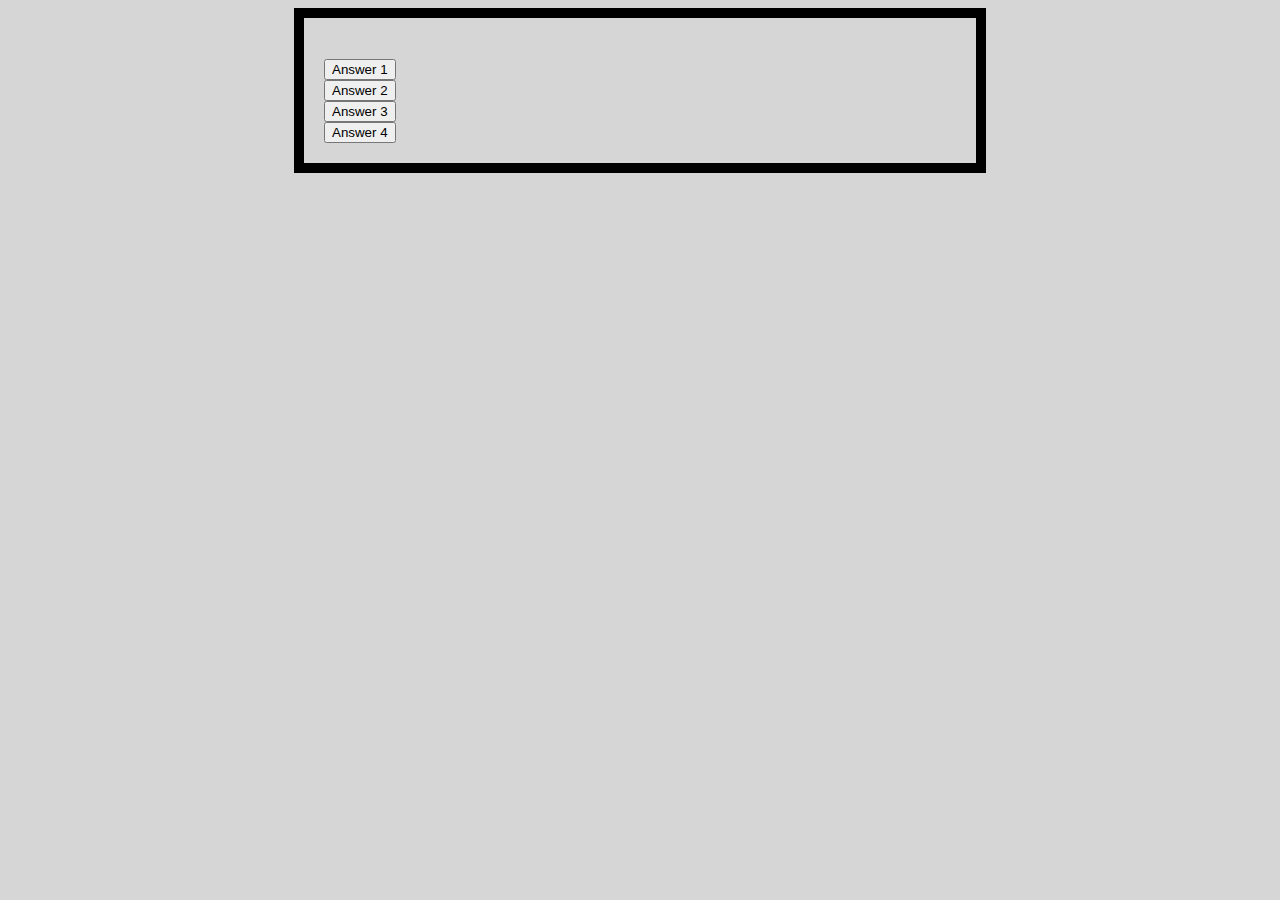
==== quiz.html @ 9089bf17 "Added index and working timer" ====
<!DOCTYPE html>
<html lang="en">

<head>
    <meta charset="UTF-8">
    <meta name="viewport" content="width=device-width, initial-scale=1.0">
    <title>Gym Quiz</title>
    <link rel="stylesheet" href="style.css">
    <script defer src="script.js"></script>
</head>

<body>
    <div class = "container">
        <div>
            <h3 class = "timer"></h3>
        </div>
        <div class = "question">
            <h1></h1>
        </div>
        <div class = "answer1">
            <button>Answer 1</button>
        </div>
        <div class = "answer2">
            <button>Answer 2</button>
        </div>
        <div class = "answer3">
            <button>Answer 3</button>
        </div>
        <div class = "answer4">
            <button>Answer 4</button>
        </div>
    </div>
</body>

</html>
---- style.css ----
* {

}

.container {
    margin: auto;
    padding: 20px;
    width: 50%;
    border: 50px;
    border-width: 10px;
    border-color: black;
    border-style: solid;
}

body {
    background-color: rgb(214, 214, 214);
}

.indexbtn {
    width: 100%;
    margin: auto;
    height: 50px;
    border-radius: 12px;
    font-size: medium;
}
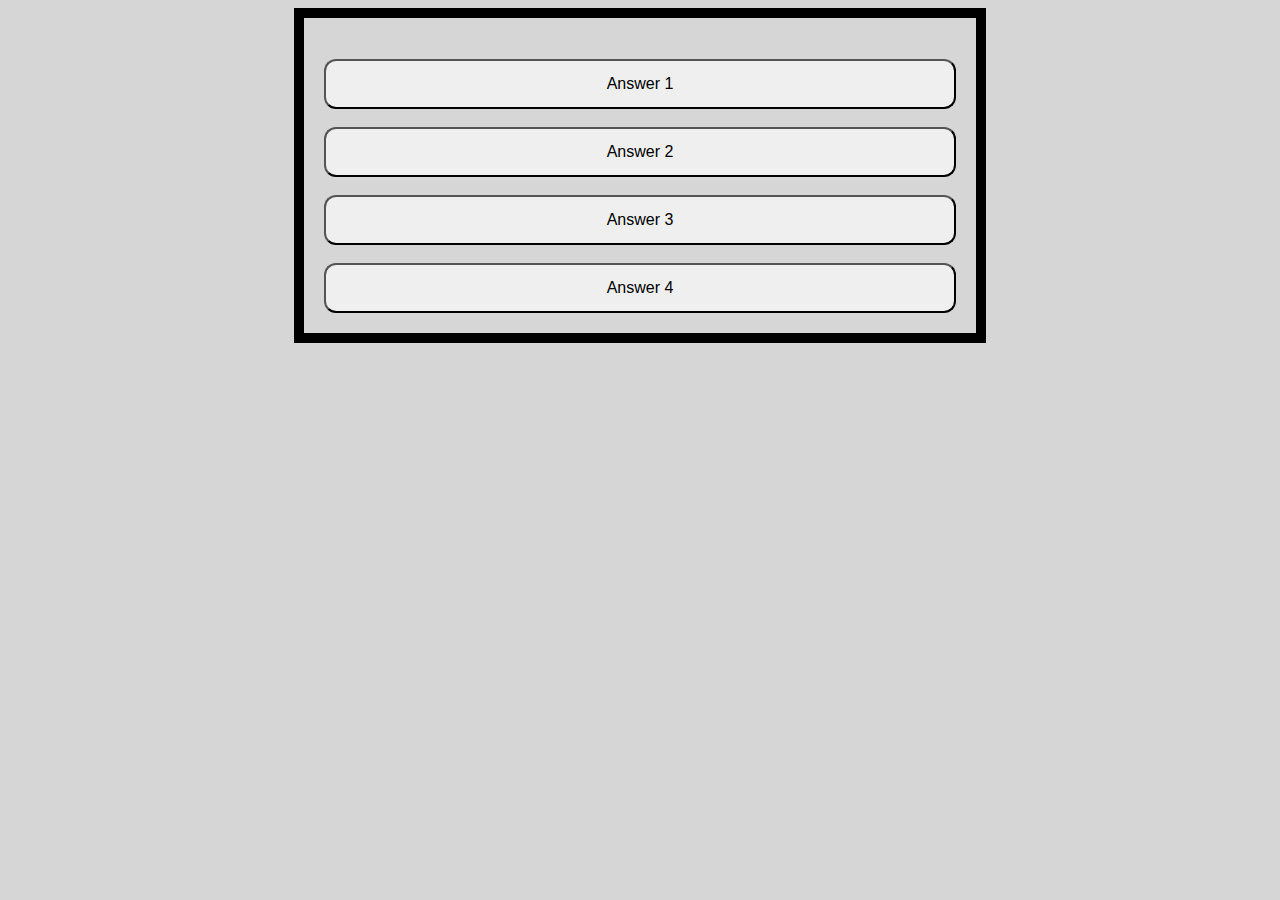
==== commit f87ac981: "Added timeout page for when timer runs out" ====
--- a/quiz.html
+++ b/quiz.html
@@ -6,7 +6,6 @@
     <meta name="viewport" content="width=device-width, initial-scale=1.0">
     <title>Gym Quiz</title>
     <link rel="stylesheet" href="style.css">
-    <script defer src="script.js"></script>
 </head>
 
 <body>
@@ -14,22 +13,27 @@
         <div>
             <h3 class = "timer"></h3>
         </div>
-        <div class = "question">
-            <h1></h1>
+        <div>
+            <h1 class = "question"></h1>
         </div>
-        <div class = "answer1">
-            <button>Answer 1</button>
+        <div>
+            <button class = "answer1">Answer 1</button>
         </div>
-        <div class = "answer2">
-            <button>Answer 2</button>
+        <br>
+        <div>
+            <button class = "answer2">Answer 2</button>
         </div>
-        <div class = "answer3">
-            <button>Answer 3</button>
+        <br>
+        <div>
+            <button class = "answer3">Answer 3</button>
         </div>
-        <div class = "answer4">
-            <button>Answer 4</button>
+        <br>
+        <div>
+            <button class = "answer4">Answer 4</button>
         </div>
     </div>
+
+    <script src = "script.js"></script>
 </body>
 
 </html>--- a/style.css
+++ b/style.css
@@ -16,10 +16,11 @@
     background-color: rgb(214, 214, 214);
 }
 
-.indexbtn {
+button {
     width: 100%;
     margin: auto;
     height: 50px;
     border-radius: 12px;
     font-size: medium;
-}+}
+
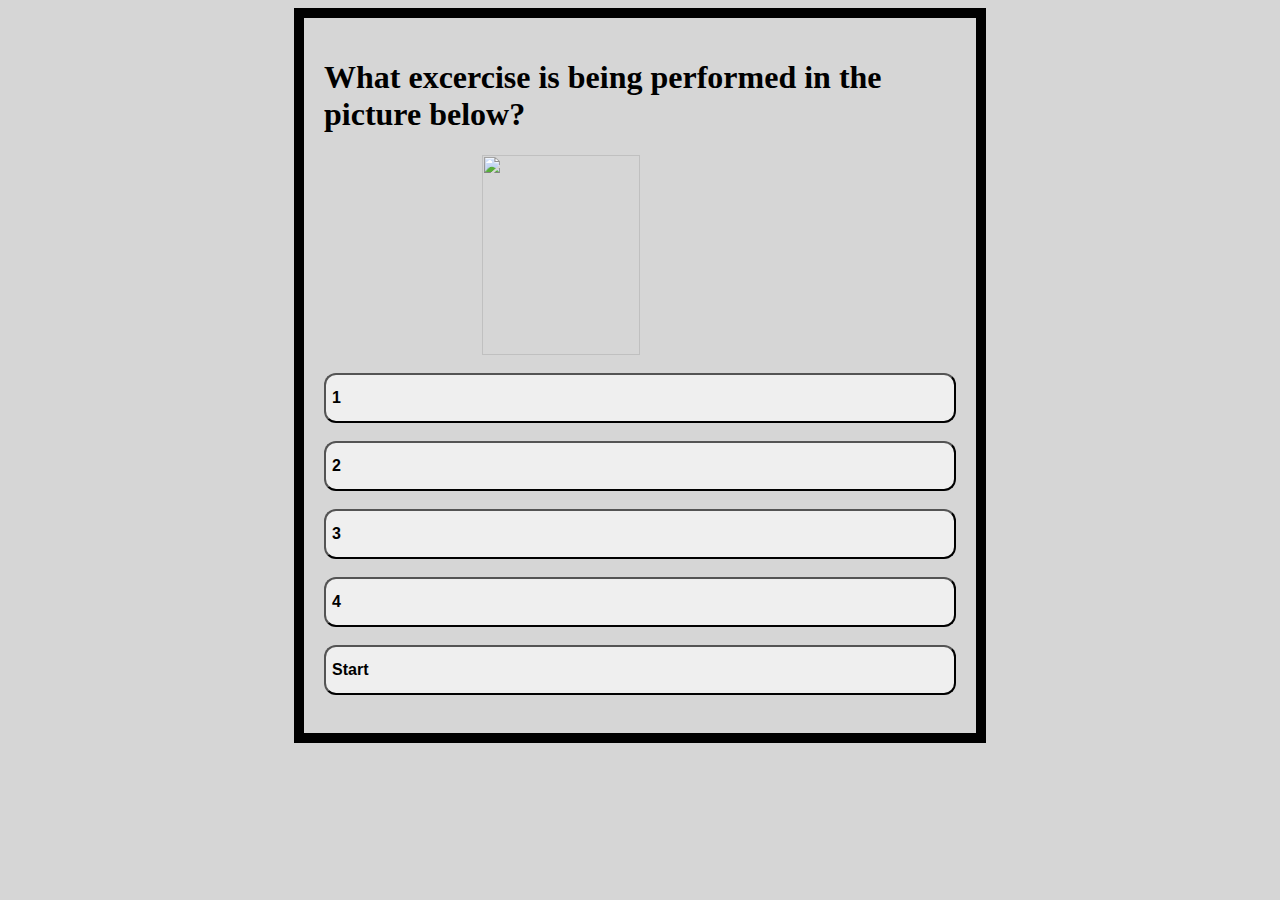
==== commit d02a929c: "Added to html and added variables to js" ====
--- a/quiz.html
+++ b/quiz.html
@@ -16,20 +16,33 @@
         <div>
             <h1 class = "question"></h1>
         </div>
-        <div>
-            <button class = "answer1">Answer 1</button>
+        <div id="picture">
         </div>
         <br>
-        <div>
-            <button class = "answer2">Answer 2</button>
-        </div>
-        <br>
-        <div>
-            <button class = "answer3">Answer 3</button>
-        </div>
-        <br>
-        <div>
-            <button class = "answer4">Answer 4</button>
+        <div class = "answerContainer">
+            <div>
+                <button class = "answer1">1</button>
+            </div>
+            <br>
+            <div>
+                <button class = "answer2">2</button>
+            </div>
+            <br>
+            <div>
+                <button class = "answer3">3</button>
+            </div>
+            <br>
+            <div>
+                <button class = "answer4">4</button>
+            </div>
+            <br>
+            <div>
+                <button class = "start">Start</button>
+            </div>
+            <br>
+            <div>
+                <button class = "next, hide">Next</button>
+            </div>
         </div>
     </div>
 
--- a/style.css
+++ b/style.css
@@ -22,5 +22,17 @@
     height: 50px;
     border-radius: 12px;
     font-size: medium;
+    font-weight: bold;
+    text-align: start;
 }
 
+img {
+    display: block; 
+    margin: auto; 
+    width: 50%;
+    height: 200px;
+}
+
+.hide {
+    display: none;
+}
